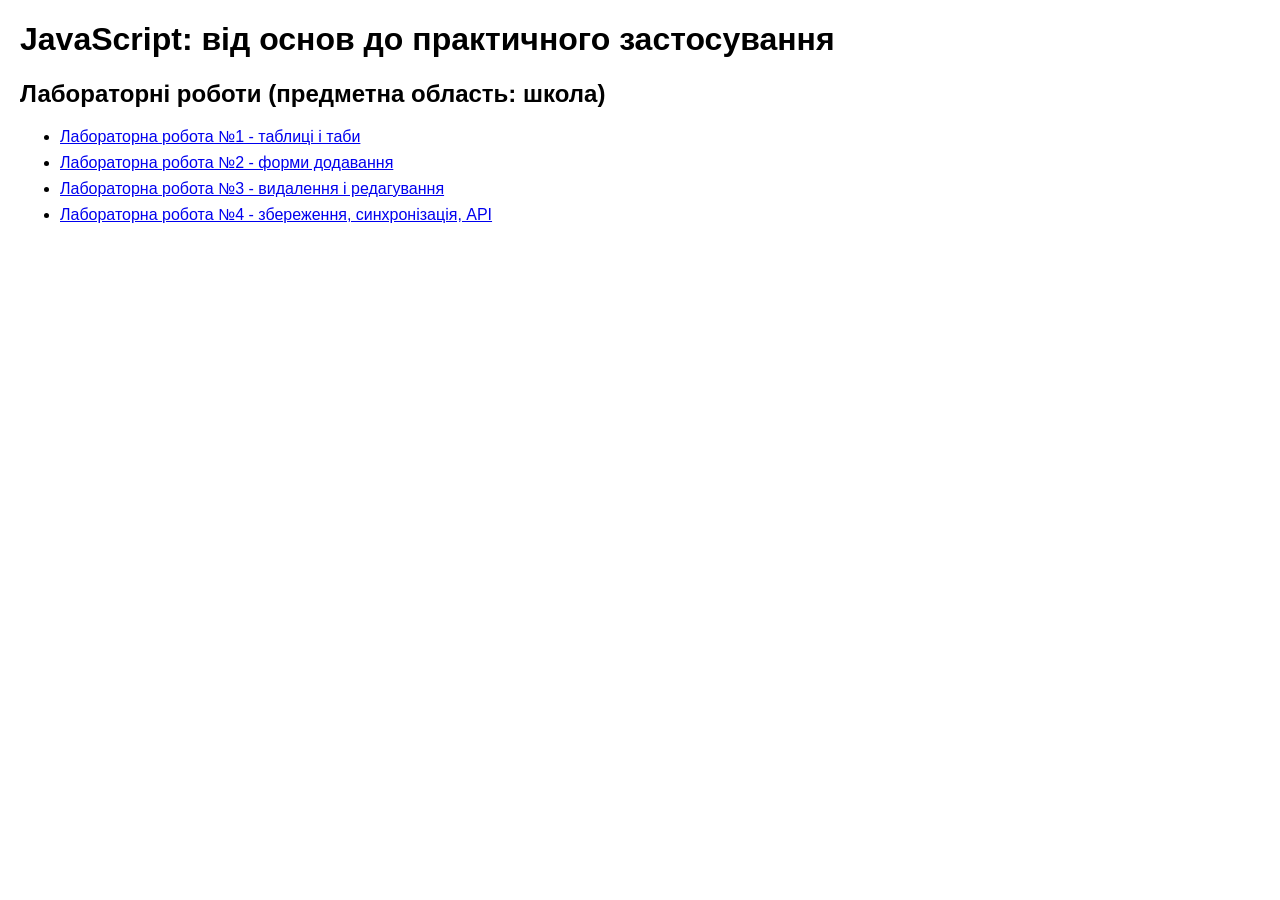
==== index.html @ 917e86e2 "Restructure into lab1-lab4 folders with main menu Co-authored-by: Copilot <223556219+Copilot@users.n" ====
<!DOCTYPE html>
<html lang="uk">
<head>
  <meta charset="UTF-8">
  <title>Лабораторні роботи - Школа</title>
  <link rel="stylesheet" href="style.css">
</head>
<body>
  <h1>JavaScript: від основ до практичного застосування</h1>
  <h2>Лабораторні роботи (предметна область: школа)</h2>

  <ul>
    <li><a href="lab1/index.html">Лабораторна робота №1 - таблиці і таби</a></li>
    <li><a href="lab2/index.html">Лабораторна робота №2 - форми додавання</a></li>
    <li><a href="lab3/index.html">Лабораторна робота №3 - видалення і редагування</a></li>
    <li><a href="lab4/index.html">Лабораторна робота №4 - збереження, синхронізація, API</a></li>
  </ul>
</body>
</html>
---- style.css ----
body {
  font-family: sans-serif;
  margin: 20px;
}

li {
  margin: 8px 0;
}
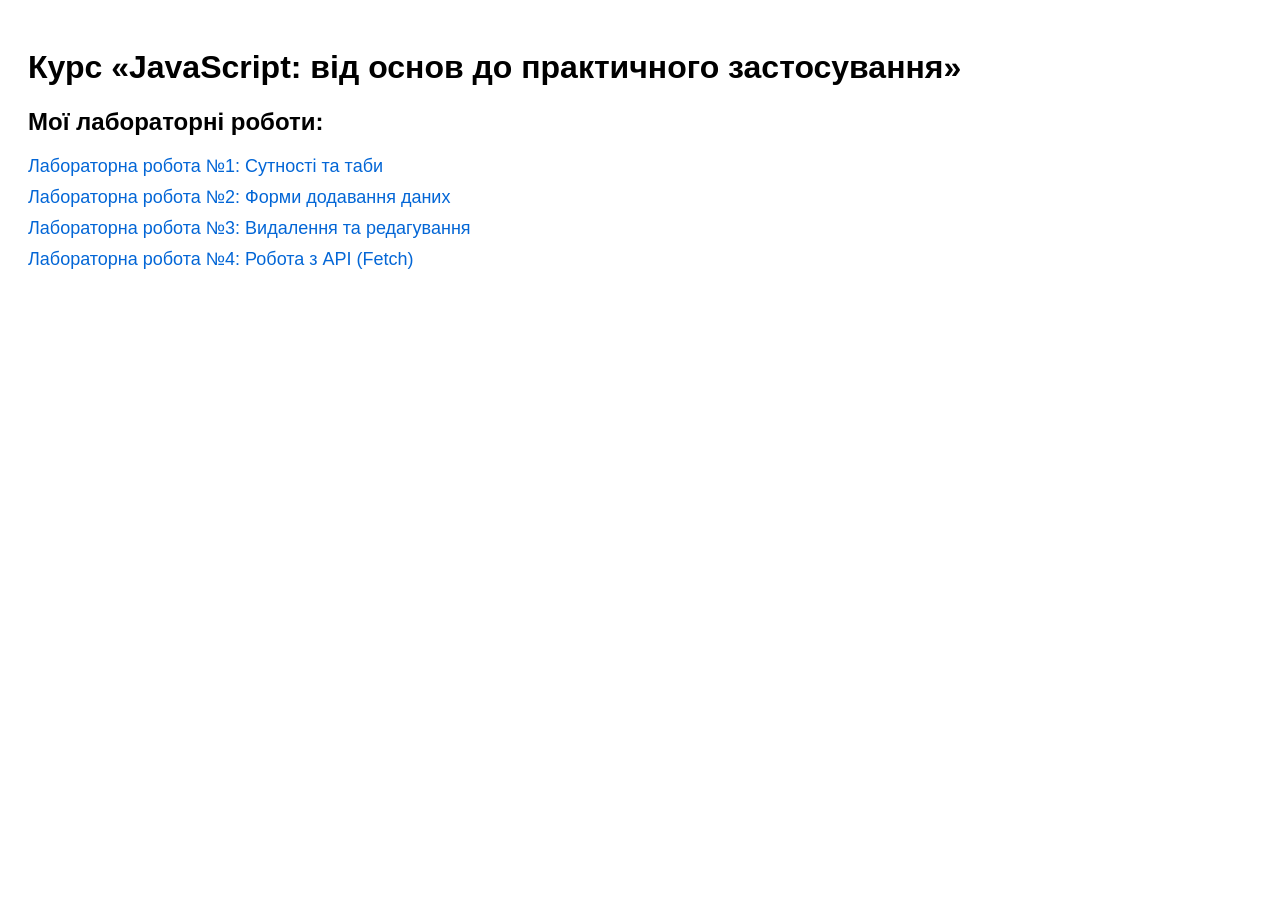
==== commit 1438e61e: "Update root menu page Co-authored-by: Copilot <223556219+Copilot@users.noreply.github.com>" ====
--- a/index.html
+++ b/index.html
@@ -2,18 +2,23 @@
 <html lang="uk">
 <head>
   <meta charset="UTF-8">
-  <title>Лабораторні роботи - Школа</title>
-  <link rel="stylesheet" href="style.css">
+  <title>Мої Лабораторні Роботи з JavaScript</title>
+  <style>
+    body { font-family: Arial, sans-serif; padding: 20px; }
+    ul { list-style-type: none; padding: 0; }
+    li { margin: 10px 0; }
+    a { text-decoration: none; color: #0366d6; font-size: 18px; }
+    a:hover { text-decoration: underline; }
+  </style>
 </head>
 <body>
-  <h1>JavaScript: від основ до практичного застосування</h1>
-  <h2>Лабораторні роботи (предметна область: школа)</h2>
-
+  <h1>Курс «JavaScript: від основ до практичного застосування»</h1>
+  <h2>Мої лабораторні роботи:</h2>
   <ul>
-    <li><a href="lab1/index.html">Лабораторна робота №1 - таблиці і таби</a></li>
-    <li><a href="lab2/index.html">Лабораторна робота №2 - форми додавання</a></li>
-    <li><a href="lab3/index.html">Лабораторна робота №3 - видалення і редагування</a></li>
-    <li><a href="lab4/index.html">Лабораторна робота №4 - збереження, синхронізація, API</a></li>
+    <li><a href="./lab1/index.html">Лабораторна робота №1: Сутності та таби</a></li>
+    <li><a href="./lab2/index.html">Лабораторна робота №2: Форми додавання даних</a></li>
+    <li><a href="./lab3/index.html">Лабораторна робота №3: Видалення та редагування</a></li>
+    <li><a href="./lab4/index.html">Лабораторна робота №4: Робота з API (Fetch)</a></li>
   </ul>
 </body>
 </html>
